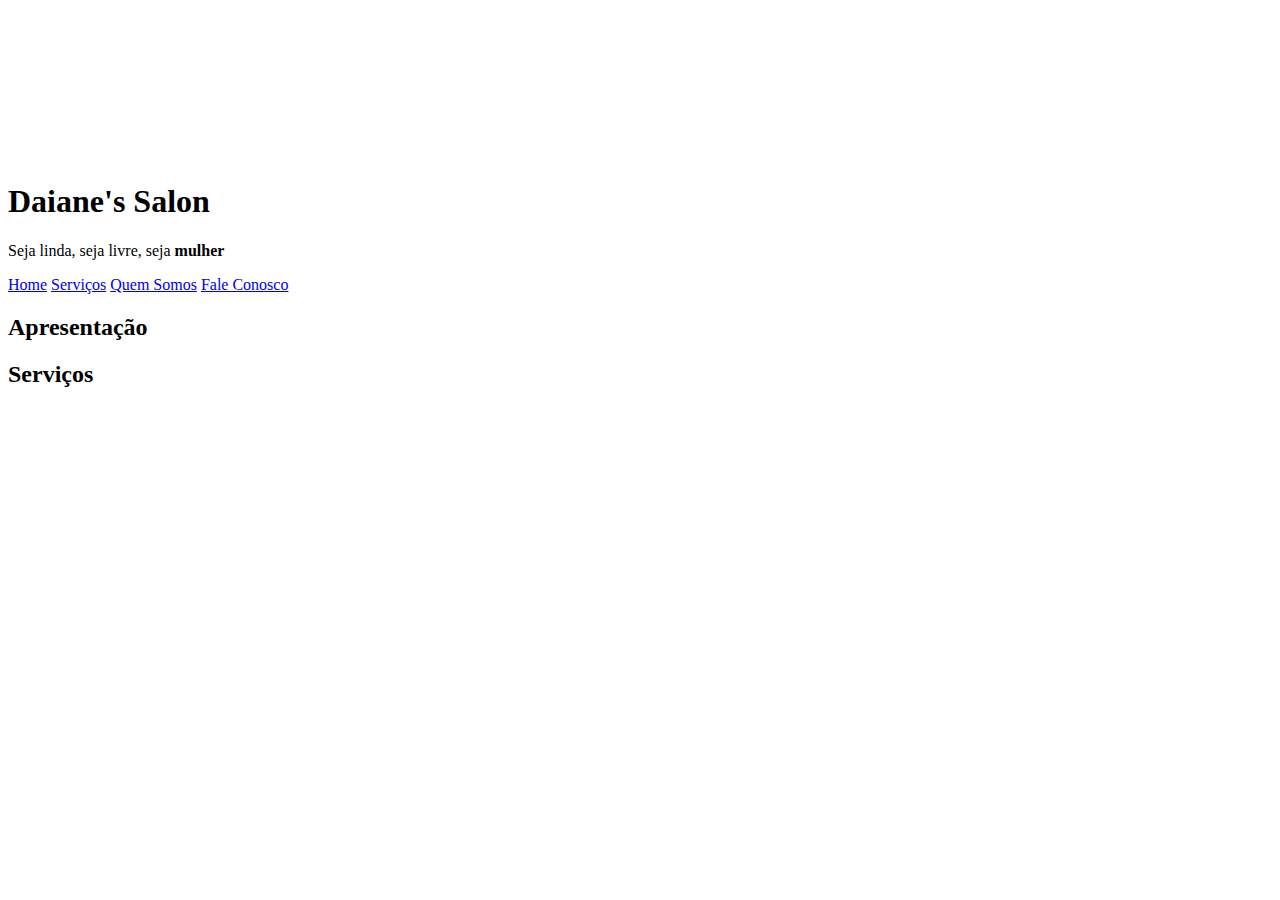
==== salão/index.html @ e13c62e8 "Initial commit" ====
<!DOCTYPE html>
<html lang="pt-br">
<head>
    <meta charset="UTF-8">
    <meta http-equiv="X-UA-Compatible" content="IE=edge">
    <meta name="viewport" content="width=device-width, initial-scale=1.0">
    <link rel="stylesheet" href="style.css">
    <link rel="shortcut icon" href="logo/favicon_io(2)/favicon-32x32.png" type="image/x-icon">
    <title>Salão</title>
</head>
<body>
    <header>
        <div class="banner">
            <video autoplay muted loop src="Imagens/pexels-rodnae-productions-6923091(1).mp4" type="video/mp4">
            </video>
        </div>

        <h1>Daiane's Salon</h1>
        <p>Seja linda, seja livre, seja <strong>mulher</strong></p>
        <a href="#">Home</a>
        <a href="#">Serviços</a>
        <a href="#">Quem Somos</a>
        <a href="#">Fale Conosco</a>

    </header>
    <main>
        <h2>Apresentação</h2>

        <h2>Serviços</h2>

    </main>
    
    <aside>

    </aside>
    <footer>

    </footer>
</body>
</html>
---- salão/style.css ----
@charset "UTF:8";

:root {
    --cor0: #F2D335 ;
    --cor1: #F2C641;
    --cor2: #F2A444;
    --cor3: #BF7636;
    --cor4: #0D0D0D;

}
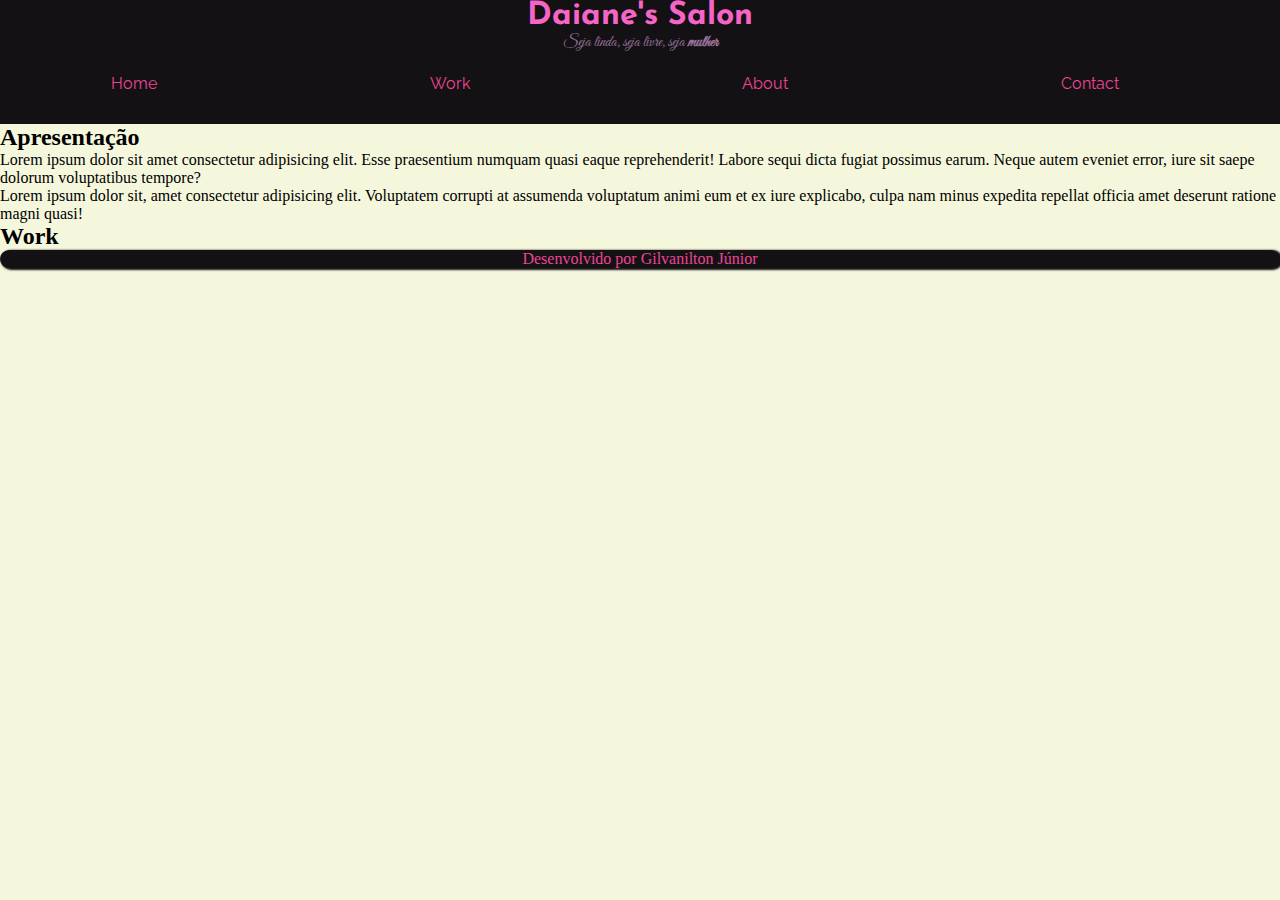
==== commit 46459007: "a" ====
--- a/salão/index.html
+++ b/salão/index.html
@@ -10,31 +10,31 @@
 </head>
 <body>
     <header>
-        <div class="banner">
-            <video autoplay muted loop src="Imagens/pexels-rodnae-productions-6923091(1).mp4" type="video/mp4">
-            </video>
-        </div>
-
         <h1>Daiane's Salon</h1>
         <p>Seja linda, seja livre, seja <strong>mulher</strong></p>
+    </header>
+        <nav class="menu">
         <a href="#">Home</a>
-        <a href="#">Serviços</a>
-        <a href="#">Quem Somos</a>
-        <a href="#">Fale Conosco</a>
+        <a href="#">Work</a>
+        <a href="#">About</a>
+        <a href="#">Contact</a>
+        </nav>
 
-    </header>
     <main>
         <h2>Apresentação</h2>
+        <p>Lorem ipsum dolor sit amet consectetur adipisicing elit. Esse praesentium numquam quasi eaque reprehenderit! Labore sequi dicta fugiat possimus earum. Neque autem eveniet error, iure sit saepe dolorum voluptatibus tempore?</p>
+        <p>Lorem ipsum dolor sit, amet consectetur adipisicing elit. Voluptatem corrupti at assumenda voluptatum animi eum et ex iure explicabo, culpa nam minus expedita repellat officia amet deserunt ratione magni quasi!</p>
 
-        <h2>Serviços</h2>
+        <h2>Work</h2>
 
-    </main>
     
     <aside>
 
     </aside>
+</main>
+
     <footer>
-
+        <p>Desenvolvido por Gilvanilton Júnior</p>
     </footer>
 </body>
 </html>--- a/salão/style.css
+++ b/salão/style.css
@@ -1,10 +1,98 @@
 @charset "UTF:8";
 
+@import url('https://fonts.googleapis.com/css2?family=Raleway:ital,wght@0,100;0,200;0,300;0,400;0,500;0,600;0,700;0,800;0,900;1,100;1,200;1,300;1,400;1,500;1,600;1,700;1,800;1,900&display=swap');
+
+@import url('https://fonts.googleapis.com/css2?family=Great+Vibes&display=swap');
+
+@import url('https://fonts.googleapis.com/css2?family=Josefin+Sans:ital,wght@0,100;0,200;0,300;0,400;0,500;0,600;0,700;1,100;1,200;1,300;1,400;1,500;1,600;1,700&display=swap');
 :root {
-    --cor0: #F2D335 ;
-    --cor1: #F2C641;
-    --cor2: #F2A444;
-    --cor3: #BF7636;
-    --cor4: #0D0D0D;
+    --fontRaleway: 'Raleway', sans-serif;
+    --fontGreatVibes: 'Great Vibes', cursive;
+    --fontJosefin: 'Josefin Sans', sans-serif;
+    --Preto: #141115 ;
+    --Rosa_menor: #F665C6;
+    --Branco: #F5F7DC;
+    --Lilás: #977099;
+    --Rosa_maior: #EC4693;
 
 }
+
+* {
+    margin: 0;
+    padding: 0;
+    box-sizing: border-box;
+    text-decoration: none;
+}
+body {
+    background-color: var(--Branco);
+    font-family: 'Times New Roman', Times, serif;
+}
+/*CABEÇALHO*/
+.logo {
+    border-radius: 50%;
+    width: 150px;
+    height: 150px;
+}
+header {
+    background-color: var(--Preto);
+}
+header > h1{
+    text-align: center;
+    color: var(--Rosa_menor);
+    font-family: var(--fontJosefin);
+}
+header > p {
+    text-align: center;
+    color: var(--Lilás);
+    font-family: var(--fontGreatVibes);
+}
+/*CABEÇALHO*/
+
+/*MENU*/
+.menu {
+    font-family: var(--fontRaleway);
+    text-align: center;
+    font-size: 20;
+}
+nav {
+    display: flex;
+    justify-content: space-around;
+    align-items: center;
+    font-family: var(--fontRaleway);
+    background: var(--Preto);
+    height: 8vh;
+}
+nav a{ 
+    color: var(--Rosa_maior);
+    text-decoration: none;
+    padding: 0px 50px 10px 0;
+    position: relative;
+}
+nav a::after{
+    content: "";
+    width: 0%;
+    height: 4px;
+    background-color: var(--Rosa_maior);
+    position: absolute;
+    bottom: 0;
+    left: 0;
+    transition: 0.5s ease-in-out;
+}
+nav a:hover::after {
+    width: 100%;
+}
+/*MENU*/
+
+/*MAIN*/
+
+/*MAIN*/
+
+/*RODAPÉ*/
+footer {
+    text-align: center;
+    color: var(--Rosa_maior);
+    background-color: var(--Preto);
+    border-radius: 80px;
+    box-shadow: 2px 1px 2px 1px var(--Preto);
+}
+/*RODAPÉ*/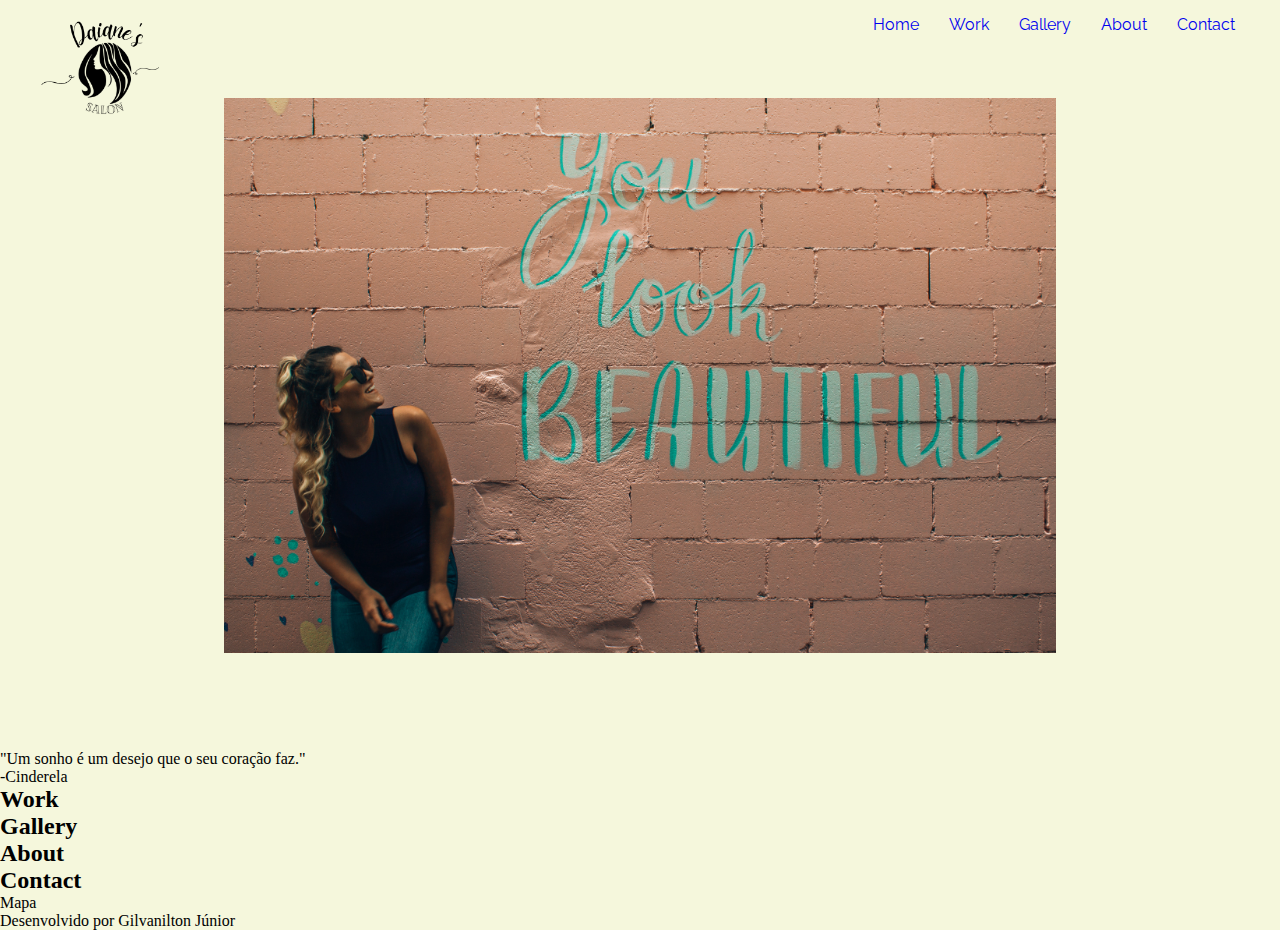
==== commit 28c37c2c: "f" ====
--- a/salão/index.html
+++ b/salão/index.html
@@ -5,32 +5,41 @@
     <meta http-equiv="X-UA-Compatible" content="IE=edge">
     <meta name="viewport" content="width=device-width, initial-scale=1.0">
     <link rel="stylesheet" href="style.css">
-    <link rel="shortcut icon" href="logo/favicon_io(2)/favicon-32x32.png" type="image/x-icon">
-    <title>Salão</title>
+    <link rel="shortcut icon" href="" type="image/x-icon">
+    <title>Daiane's Salon</title>
 </head>
 <body>
     <header>
-        <h1>Daiane's Salon</h1>
-        <p>Seja linda, seja livre, seja <strong>mulher</strong></p>
+        <nav class="menu">
+            <a href="index.html"><img src="logo/daianelogo-semfundo2.png" alt="Logo Daiane's Salon" class="logo"></a>
+            <ul>
+                <li><a href="#">Home</a></li>
+                <li><a href="#">Work</a></li>
+                <li><a href="#">Gallery</a></li>
+                <li><a href="#">About</a></li>
+                <li><a href="#">Contact</a></li>
+            </ul>
+        </nav>
     </header>
-        <nav class="menu">
-        <a href="#">Home</a>
-        <a href="#">Work</a>
-        <a href="#">About</a>
-        <a href="#">Contact</a>
-        </nav>
 
     <main>
-        <h2>Apresentação</h2>
-        <p>Lorem ipsum dolor sit amet consectetur adipisicing elit. Esse praesentium numquam quasi eaque reprehenderit! Labore sequi dicta fugiat possimus earum. Neque autem eveniet error, iure sit saepe dolorum voluptatibus tempore?</p>
-        <p>Lorem ipsum dolor sit, amet consectetur adipisicing elit. Voluptatem corrupti at assumenda voluptatum animi eum et ex iure explicabo, culpa nam minus expedita repellat officia amet deserunt ratione magni quasi!</p>
+
+        <p>"Um sonho é um desejo que o seu coração faz."</p>
+        <p>-Cinderela</p>
+
 
         <h2>Work</h2>
 
+        <h2>Gallery</h2>
+
+        <h2>About</h2>
     
+        <h2>Contact</h2>
+        
     <aside>
+        Mapa
+    </aside>
 
-    </aside>
 </main>
 
     <footer>
--- a/salão/style.css
+++ b/salão/style.css
@@ -5,10 +5,13 @@
 @import url('https://fonts.googleapis.com/css2?family=Great+Vibes&display=swap');
 
 @import url('https://fonts.googleapis.com/css2?family=Josefin+Sans:ital,wght@0,100;0,200;0,300;0,400;0,500;0,600;0,700;1,100;1,200;1,300;1,400;1,500;1,600;1,700&display=swap');
+
+@import url('https://fonts.googleapis.com/css2?family=Pacifico&display=swap');
 :root {
     --fontRaleway: 'Raleway', sans-serif;
     --fontGreatVibes: 'Great Vibes', cursive;
     --fontJosefin: 'Josefin Sans', sans-serif;
+    --fontPacifico: 'Pacifico', cursive;
     --Preto: #141115 ;
     --Rosa_menor: #F665C6;
     --Branco: #F5F7DC;
@@ -29,23 +32,14 @@
 }
 /*CABEÇALHO*/
 .logo {
-    border-radius: 50%;
     width: 150px;
     height: 150px;
 }
 header {
-    background-color: var(--Preto);
+    background: no-repeat center/65% url(Imagens/header.jpg);
+    height: calc(100vh - 150px);
 }
-header > h1{
-    text-align: center;
-    color: var(--Rosa_menor);
-    font-family: var(--fontJosefin);
-}
-header > p {
-    text-align: center;
-    color: var(--Lilás);
-    font-family: var(--fontGreatVibes);
-}
+
 /*CABEÇALHO*/
 
 /*MENU*/
@@ -54,33 +48,20 @@
     text-align: center;
     font-size: 20;
 }
+ul {
+    list-style: none;
+    display: flex;
+    
+}
+li {
+    margin: 15px 15px;
+}
 nav {
     display: flex;
-    justify-content: space-around;
-    align-items: center;
-    font-family: var(--fontRaleway);
-    background: var(--Preto);
-    height: 8vh;
+    justify-content: space-between;
+    margin: 0 30px;
 }
-nav a{ 
-    color: var(--Rosa_maior);
-    text-decoration: none;
-    padding: 0px 50px 10px 0;
-    position: relative;
-}
-nav a::after{
-    content: "";
-    width: 0%;
-    height: 4px;
-    background-color: var(--Rosa_maior);
-    position: absolute;
-    bottom: 0;
-    left: 0;
-    transition: 0.5s ease-in-out;
-}
-nav a:hover::after {
-    width: 100%;
-}
+
 /*MENU*/
 
 /*MAIN*/
@@ -89,10 +70,6 @@
 
 /*RODAPÉ*/
 footer {
-    text-align: center;
-    color: var(--Rosa_maior);
-    background-color: var(--Preto);
-    border-radius: 80px;
-    box-shadow: 2px 1px 2px 1px var(--Preto);
+    
 }
 /*RODAPÉ*/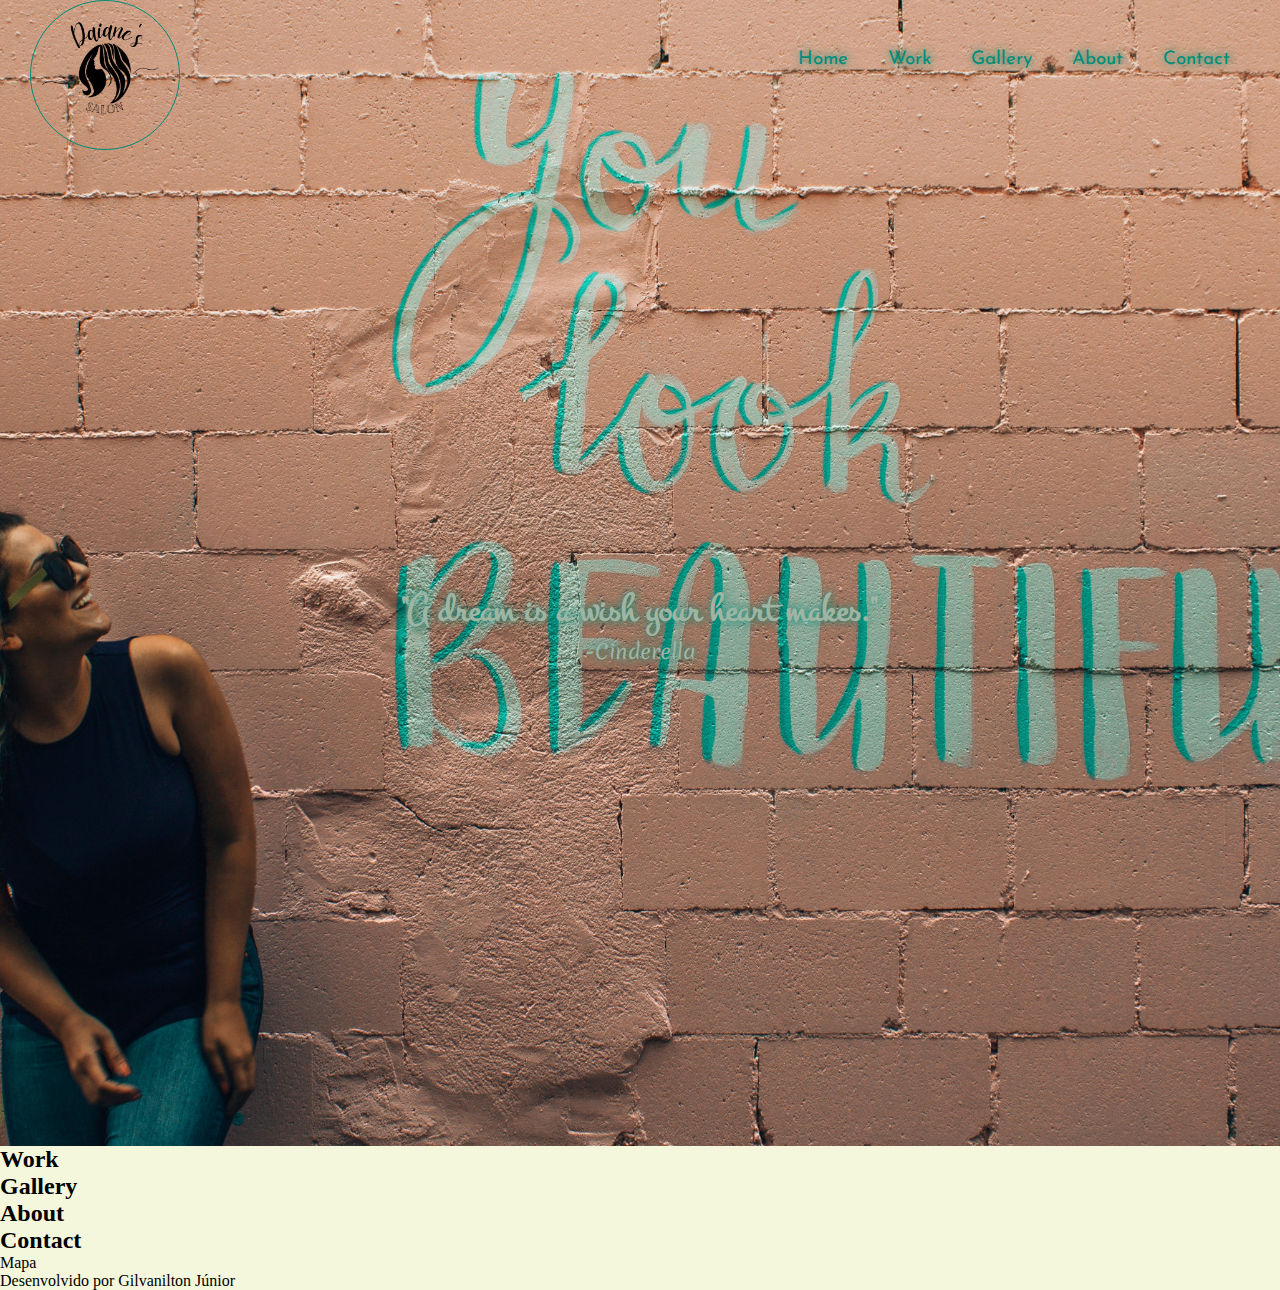
==== commit c45cdd40: "d" ====
--- a/salão/index.html
+++ b/salão/index.html
@@ -10,9 +10,14 @@
 </head>
 <body>
     <header>
-        <nav class="menu">
+        <nav>
             <a href="index.html"><img src="logo/daianelogo-semfundo2.png" alt="Logo Daiane's Salon" class="logo"></a>
-            <ul>
+            <div class="mobile-menu">
+                <div class="line1"></div>
+                <div class="line2"></div>
+                <div class="line3"></div>
+            </div>
+            <ul class="nav-list">
                 <li><a href="#">Home</a></li>
                 <li><a href="#">Work</a></li>
                 <li><a href="#">Gallery</a></li>
@@ -20,12 +25,13 @@
                 <li><a href="#">Contact</a></li>
             </ul>
         </nav>
+        <div class="header-content">
+            <h1>"A dream is a wish your heart makes."</h1>
+            <p>-Cinderella</p>
+        </div>
     </header>
 
     <main>
-
-        <p>"Um sonho é um desejo que o seu coração faz."</p>
-        <p>-Cinderela</p>
 
 
         <h2>Work</h2>
@@ -41,7 +47,8 @@
     </aside>
 
 </main>
-
+<script src="menumobile.js">
+</script>
     <footer>
         <p>Desenvolvido por Gilvanilton Júnior</p>
     </footer>
--- a/salão/style.css
+++ b/salão/style.css
@@ -2,22 +2,24 @@
 
 @import url('https://fonts.googleapis.com/css2?family=Raleway:ital,wght@0,100;0,200;0,300;0,400;0,500;0,600;0,700;0,800;0,900;1,100;1,200;1,300;1,400;1,500;1,600;1,700;1,800;1,900&display=swap');
 
-@import url('https://fonts.googleapis.com/css2?family=Great+Vibes&display=swap');
-
 @import url('https://fonts.googleapis.com/css2?family=Josefin+Sans:ital,wght@0,100;0,200;0,300;0,400;0,500;0,600;0,700;1,100;1,200;1,300;1,400;1,500;1,600;1,700&display=swap');
 
-@import url('https://fonts.googleapis.com/css2?family=Pacifico&display=swap');
+@import url('https://fonts.googleapis.com/css2?family=Merienda:wght@300;400;500;600;700;800;900&family=Montez&family=Satisfy&display=swap');
+
 :root {
     --fontRaleway: 'Raleway', sans-serif;
-    --fontGreatVibes: 'Great Vibes', cursive;
     --fontJosefin: 'Josefin Sans', sans-serif;
-    --fontPacifico: 'Pacifico', cursive;
+    --fontMerienda: 'Merienda', cursive;
+    --fontMontez: 'Montez', cursive;
+    --fontSatisfy: 'Satisfy', cursive;
     --Preto: #141115 ;
     --Rosa_menor: #F665C6;
     --Branco: #F5F7DC;
     --Lilás: #977099;
     --Rosa_maior: #EC4693;
-
+    --Verde_forte: #008d79;
+    --Verde_fraco: #9eb5a4;
+    --Marrom: #c69378;
 }
 
 * {
@@ -29,37 +31,165 @@
 body {
     background-color: var(--Branco);
     font-family: 'Times New Roman', Times, serif;
+    width: 100vw;
 }
 /*CABEÇALHO*/
 .logo {
     width: 150px;
     height: 150px;
+    border: 1px solid var(--Verde_forte);
+    border-radius: 50%;
 }
 header {
-    background: no-repeat center/65% url(Imagens/header.jpg);
-    height: calc(100vh - 150px);
-}
-
+    background: no-repeat center/cover url('Imagens/header2.jpg');
+    height: calc(144vh - 150px);
+}
+@media screen and (max-width: 600px) {
+    header {
+      background-size: cover;
+      height: calc(70vh - 150px);
+    }
+  }
+  @media screen and (min-width: 601px) and (max-width: 990px) {
+    header {
+        background-size: cover;
+        height: calc(110vh - 150px);
+      }
+  }
 /*CABEÇALHO*/
 
 /*MENU*/
-.menu {
-    font-family: var(--fontRaleway);
-    text-align: center;
-    font-size: 20;
-}
 ul {
     list-style: none;
     display: flex;
-    
-}
+    font-family: var(--fontJosefin);
+}
+
 li {
-    margin: 15px 15px;
+    margin: 50px 20px;
 }
 nav {
     display: flex;
     justify-content: space-between;
-    margin: 0 30px;
+    margin: auto 30px;
+}
+ul > li > a {
+    color: var(--Verde_forte);
+    font-size: 14pt;
+    text-shadow: var(--Verde_forte) 1px 0 10px;
+
+}
+
+.header-content h1 {
+    color: var(--Verde_fraco);
+    text-shadow: var(--Verde_forte) 1px 0 10px;
+    font-family: var(--fontMontez);
+}
+.header-content p {
+    color: var(--Verde_fraco);
+    text-shadow: var(--Verde_forte) 1px 0 10px;
+    font-family: var(--fontMerienda);
+
+}
+
+@media screen and (max-width: 609px) {
+    /* Adjust position for small screens */
+    .header-content {
+        max-width: 330px;
+        margin: 90px auto;
+        text-align: center;
+        font-size: 10pt;
+    }
+    }
+  
+  @media screen and (min-width: 610px) and (max-width: 991px) {
+    /* Adjust position for medium screens */
+    .header-content {
+        max-width: 490px;
+        margin: 240px auto;
+        text-align: center;
+       
+        font-size: 15pt;
+    }
+  }
+  @media screen and (min-width: 992px) {
+    /* Adjust position for large screens */
+    .header-content {
+        max-width: 500px;
+        margin: 430px auto;
+        text-align: center;
+        font-size: 15pt;
+    }
+  }
+
+@media (max-width: 999px) {
+    .nav-list {
+        list-style: none;
+        display: flex;
+    }
+    .nav-list li{
+        letter-spacing: 3px;
+        margin-left: 32px;
+    }
+    .mobile-menu {
+        display: block;
+        cursor: pointer;
+    }
+    
+    .mobile-menu div {
+        width: 32px;
+        height: 2px;
+        background: var(--Verde_forte);
+        margin: 8px;
+        transition: 0.3s;
+    }
+    body {
+        overflow-x: hidden;
+    }
+    .nav-list {
+        position: absolute;
+        top: 8vh;
+        right: 0;
+        width: 50vw;
+        height: 92vh;
+        background: linear-gradient(to left, var(--Verde_fraco), var(--Branco));
+        flex-direction: column;
+        align-items: center;
+        justify-content: space-around;
+        transform: translateX(100%);
+        transition: transform 0.3s ease-in;
+    }
+    .nav-list li {
+        margin-left: 0;
+        opacity: 0;
+    }
+    .mobile-menu {
+        display: block;
+    }
+}
+
+.nav-list.active {
+    transform: translateX(0);
+}
+
+@keyframes navLinkFade {
+    from {
+        opacity: 0;
+        transform: translateX(50px);
+    }
+    to {
+        opacity: 1;
+        transform: translateX(0);
+    }
+}
+.mobile-menu.active .line1 {
+    transform: rotate(-45deg) translate(-8px, 8px);
+}
+.mobile-menu.active .line2 {
+    opacity: 0;
+}
+.mobile-menu.active .line3 {
+    transform: rotate(45deg) translate(-5px, -7px);
 }
 
 /*MENU*/
@@ -69,7 +199,5 @@
 /*MAIN*/
 
 /*RODAPÉ*/
-footer {
-    
-}
+
 /*RODAPÉ*/